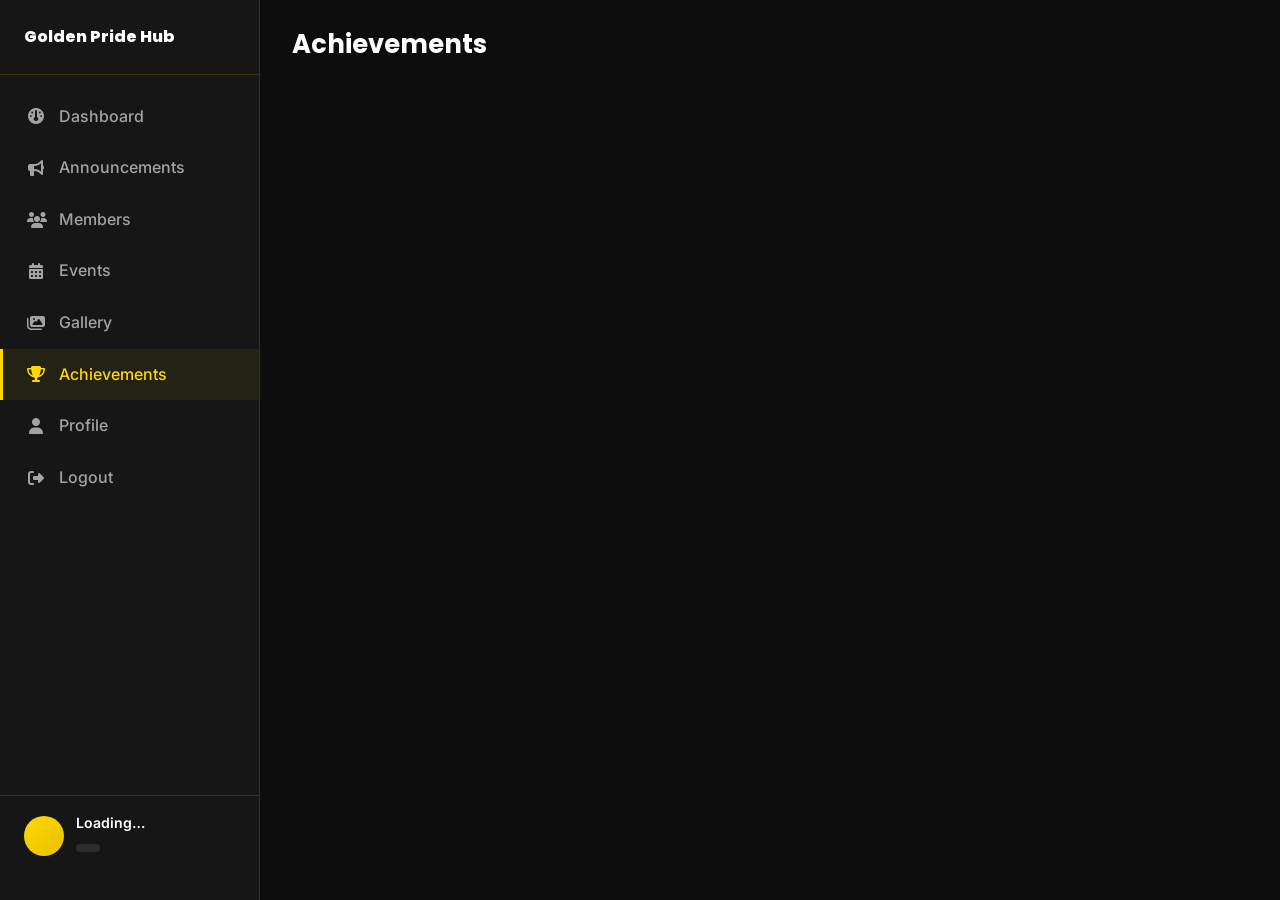
==== achievements.html @ 27e3e10c "Add files via upload" ====
<!DOCTYPE html>
<html lang="en">
<head>
  <meta charset="UTF-8">
  <meta name="viewport" content="width=device-width, initial-scale=1.0">
  <title>Achievements | Golden Pride Hub</title>

  <link rel="icon" href="assets/logo.png">
  <link rel="stylesheet" href="css/style.css">
  <link rel="stylesheet" href="css/dashboard.css">
  <link rel="stylesheet" href="css/responsive.css">
  <link rel="stylesheet" href="https://cdnjs.cloudflare.com/ajax/libs/font-awesome/6.5.1/css/all.min.css">
</head>
<body data-auth="required">

  <div id="loading-screen"><div class="spinner"></div></div>

  <div class="app-layout">
    <aside class="sidebar">
      <div class="sidebar-brand">
        <img src="assets/logo.png" alt="logo" onerror="this.style.display='none'">
        <span>Golden Pride Hub</span>
      </div>
      <nav class="sidebar-nav">
        <a href="dashboard.html"><i class="fa-solid fa-gauge"></i> Dashboard</a>
        <a href="announcements.html"><i class="fa-solid fa-bullhorn"></i> Announcements</a>
        <a href="members.html"><i class="fa-solid fa-users"></i> Members</a>
        <a href="events.html"><i class="fa-solid fa-calendar-days"></i> Events</a>
        <a href="gallery.html"><i class="fa-solid fa-images"></i> Gallery</a>
        <a href="achievements.html" class="active"><i class="fa-solid fa-trophy"></i> Achievements</a>
        <a href="profile.html"><i class="fa-solid fa-user"></i> Profile</a>
        <a href="admin.html" class="admin-only" style="display:none;"><i class="fa-solid fa-user-shield"></i> Admin Panel</a>
        <a href="#" id="logout-btn"><i class="fa-solid fa-right-from-bracket"></i> Logout</a>
      </nav>
      <div class="sidebar-user">
        <div class="avatar-circle user-avatar-initials"></div>
        <div class="sidebar-user-info">
          <span class="user-fullname">Loading…</span>
          <span class="user-role-badge badge-member"></span>
        </div>
      </div>
    </aside>

    <main class="main-content">
      <div class="topbar">
        <button class="sidebar-toggle" aria-label="Toggle sidebar"><i class="fa-solid fa-bars"></i></button>
        <h1>Achievements</h1>
      </div>

      <div id="achievements-grid" class="grid grid-3"></div>
    </main>
  </div>

  <button id="scroll-top" aria-label="Scroll to top"><i class="fa-solid fa-arrow-up"></i></button>

  <script src="https://www.gstatic.com/firebasejs/10.12.2/firebase-app-compat.js"></script>
  <script src="https://www.gstatic.com/firebasejs/10.12.2/firebase-auth-compat.js"></script>
  <script src="https://www.gstatic.com/firebasejs/10.12.2/firebase-firestore-compat.js"></script>

  <script src="js/firebase-config.js"></script>
  <script src="js/app.js"></script>
  <script src="js/auth.js"></script>
  <script src="js/dashboard.js"></script>
</body>
</html>
---- css/style.css ----
/* ============================================================
   style.css — Golden Pride Hub
   Core design system: variables, resets, typography, buttons,
   glassmorphism, cards, animations, shared components.
   ============================================================ */

/* ---------- Fonts ---------- */
@import url("https://fonts.googleapis.com/css2?family=Poppins:wght@400;500;600;700;800&family=Inter:wght@400;500;600&display=swap");

/* ---------- Variables ---------- */
:root {
  --color-black: #0d0d0d;
  --color-black-soft: #161616;
  --color-black-elevated: #1c1c1c;
  --color-gold: #ffd700;
  --color-gold-soft: #e6c200;
  --color-white: #ffffff;
  --color-gray: #a3a3a3;
  --color-border: rgba(255, 215, 0, 0.15);

  --font-heading: "Poppins", sans-serif;
  --font-body: "Inter", sans-serif;

  --radius-sm: 8px;
  --radius-md: 14px;
  --radius-lg: 22px;

  --shadow-gold: 0 8px 24px rgba(255, 215, 0, 0.12);
  --transition: 0.25s ease;
}

/* ---------- Reset ---------- */
* {
  margin: 0;
  padding: 0;
  box-sizing: border-box;
}

html {
  scroll-behavior: smooth;
}

body {
  font-family: var(--font-body);
  background: var(--color-black);
  color: var(--color-white);
  line-height: 1.6;
  overflow-x: hidden;
}

h1, h2, h3, h4, h5, h6 {
  font-family: var(--font-heading);
  font-weight: 700;
  line-height: 1.25;
}

a {
  text-decoration: none;
  color: inherit;
}

ul {
  list-style: none;
}

img {
  max-width: 100%;
  display: block;
}

button {
  font-family: var(--font-body);
  cursor: pointer;
  border: none;
  background: none;
}

input, textarea, select {
  font-family: var(--font-body);
}

.container {
  width: 100%;
  max-width: 1200px;
  margin: 0 auto;
  padding: 0 24px;
}

/* ---------- Loading Screen ---------- */
#loading-screen {
  position: fixed;
  inset: 0;
  background: var(--color-black);
  display: flex;
  align-items: center;
  justify-content: center;
  z-index: 9999;
  transition: opacity 0.4s ease;
}
#loading-screen.hide {
  opacity: 0;
}
.spinner {
  width: 48px;
  height: 48px;
  border: 3px solid rgba(255, 215, 0, 0.2);
  border-top-color: var(--color-gold);
  border-radius: 50%;
  animation: spin 0.8s linear infinite;
}
@keyframes spin {
  to { transform: rotate(360deg); }
}

/* ---------- Glassmorphism ---------- */
.glass {
  background: rgba(28, 28, 28, 0.6);
  backdrop-filter: blur(16px);
  -webkit-backdrop-filter: blur(16px);
  border: 1px solid var(--color-border);
  border-radius: var(--radius-md);
}

/* ---------- Buttons ---------- */
.btn {
  display: inline-flex;
  align-items: center;
  justify-content: center;
  gap: 8px;
  padding: 13px 28px;
  border-radius: var(--radius-sm);
  font-weight: 600;
  font-size: 0.95rem;
  transition: transform var(--transition), box-shadow var(--transition), background var(--transition);
  position: relative;
  overflow: hidden;
}
.btn-primary {
  background: linear-gradient(135deg, var(--color-gold), var(--color-gold-soft));
  color: var(--color-black);
}
.btn-primary:hover {
  transform: translateY(-2px);
  box-shadow: var(--shadow-gold);
}
.btn-outline {
  background: transparent;
  border: 1.5px solid var(--color-gold);
  color: var(--color-gold);
}
.btn-outline:hover {
  background: rgba(255, 215, 0, 0.08);
  transform: translateY(-2px);
}
.btn-block {
  width: 100%;
}
.btn:disabled {
  opacity: 0.6;
  cursor: not-allowed;
  transform: none !important;
}
.btn-loading::after {
  content: "";
  width: 16px;
  height: 16px;
  border: 2px solid rgba(0,0,0,0.3);
  border-top-color: var(--color-black);
  border-radius: 50%;
  animation: spin 0.7s linear infinite;
  margin-left: 6px;
}

/* Ripple effect */
.btn::before {
  content: "";
  position: absolute;
  width: 0; height: 0;
  border-radius: 50%;
  background: rgba(255,255,255,0.4);
  transform: translate(-50%, -50%);
  top: 50%; left: 50%;
  transition: width 0.4s ease, height 0.4s ease;
}
.btn:active::before {
  width: 220px;
  height: 220px;
}

.btn-icon {
  width: 36px;
  height: 36px;
  border-radius: 50%;
  display: inline-flex;
  align-items: center;
  justify-content: center;
  color: var(--color-gold);
  background: rgba(255, 215, 0, 0.08);
  transition: background var(--transition), transform var(--transition);
}
.btn-icon:hover {
  background: rgba(255, 215, 0, 0.18);
  transform: scale(1.08);
}

/* ---------- Section Headings ---------- */
.section-title {
  font-size: clamp(1.6rem, 3vw, 2.4rem);
  margin-bottom: 8px;
}
.section-subtitle {
  color: var(--color-gray);
  margin-bottom: 32px;
}
.text-gold { color: var(--color-gold); }

/* ---------- Cards ---------- */
.card {
  padding: 24px;
  transition: transform var(--transition), box-shadow var(--transition);
}
.card:hover {
  transform: translateY(-4px);
  box-shadow: var(--shadow-gold);
}

/* ---------- Toasts ---------- */
#toast-container {
  position: fixed;
  bottom: 24px;
  right: 24px;
  z-index: 10000;
  display: flex;
  flex-direction: column;
  gap: 10px;
}
.toast {
  display: flex;
  align-items: center;
  gap: 10px;
  padding: 14px 18px;
  border-radius: var(--radius-sm);
  background: var(--color-black-elevated);
  border: 1px solid var(--color-border);
  color: var(--color-white);
  transform: translateX(120%);
  opacity: 0;
  transition: transform 0.3s ease, opacity 0.3s ease;
  min-width: 260px;
  box-shadow: 0 6px 20px rgba(0,0,0,0.4);
}
.toast.show {
  transform: translateX(0);
  opacity: 1;
}
.toast-success i { color: #4ade80; }
.toast-error i { color: #f87171; }
.toast-warning i { color: var(--color-gold); }
.toast-info i { color: #60a5fa; }

/* ---------- Confirmation Dialog ---------- */
.confirm-overlay {
  position: fixed;
  inset: 0;
  background: rgba(0,0,0,0.6);
  display: flex;
  align-items: center;
  justify-content: center;
  z-index: 10001;
  opacity: 0;
  transition: opacity 0.25s ease;
}
.confirm-overlay.show { opacity: 1; }
.confirm-box {
  padding: 28px;
  max-width: 360px;
  text-align: center;
}
.confirm-box p {
  margin-bottom: 20px;
  font-size: 1.05rem;
}
.confirm-actions {
  display: flex;
  gap: 12px;
  justify-content: center;
}

/* ---------- Scroll To Top ---------- */
#scroll-top {
  position: fixed;
  bottom: 24px;
  left: 24px;
  width: 44px;
  height: 44px;
  border-radius: 50%;
  background: var(--color-gold);
  color: var(--color-black);
  display: flex;
  align-items: center;
  justify-content: center;
  opacity: 0;
  pointer-events: none;
  transform: translateY(20px);
  transition: all var(--transition);
  z-index: 999;
}
#scroll-top.visible {
  opacity: 1;
  pointer-events: auto;
  transform: translateY(0);
}

/* ---------- Empty States ---------- */
.empty-state {
  text-align: center;
  color: var(--color-gray);
  padding: 40px 0;
  grid-column: 1 / -1;
}

/* ---------- Animations ---------- */
.fade-in {
  animation: fadeIn 0.5s ease both;
}
@keyframes fadeIn {
  from { opacity: 0; transform: translateY(12px); }
  to { opacity: 1; transform: translateY(0); }
}
.slide-in {
  animation: slideIn 0.5s ease both;
}
@keyframes slideIn {
  from { opacity: 0; transform: translateX(-24px); }
  to { opacity: 1; transform: translateX(0); }
}

/* ---------- Navbar (public pages) ---------- */
.navbar {
  position: sticky;
  top: 0;
  z-index: 500;
  display: flex;
  align-items: center;
  justify-content: space-between;
  padding: 16px 24px;
  background: rgba(13,13,13,0.85);
  backdrop-filter: blur(12px);
  border-bottom: 1px solid var(--color-border);
}
.navbar-logo {
  display: flex;
  align-items: center;
  gap: 10px;
  font-family: var(--font-heading);
  font-weight: 800;
  font-size: 1.2rem;
}
.navbar-logo img { width: 36px; height: 36px; }
.nav-menu {
  display: flex;
  align-items: center;
  gap: 28px;
}
.nav-menu a {
  font-weight: 500;
  color: var(--color-white);
  transition: color var(--transition);
  position: relative;
}
.nav-menu a:hover, .nav-menu a.active {
  color: var(--color-gold);
}
.nav-actions {
  display: flex;
  gap: 12px;
}
.nav-toggle {
  display: none;
  flex-direction: column;
  gap: 5px;
  width: 28px;
}
.nav-toggle span {
  height: 2px;
  background: var(--color-gold);
  transition: var(--transition);
}

/* ---------- Hero ---------- */
.hero {
  min-height: 90vh;
  display: flex;
  align-items: center;
  justify-content: center;
  text-align: center;
  padding: 60px 24px;
  background:
    radial-gradient(circle at 20% 20%, rgba(255,215,0,0.08), transparent 40%),
    radial-gradient(circle at 80% 70%, rgba(255,215,0,0.06), transparent 40%),
    var(--color-black);
  position: relative;
}
.hero-content { max-width: 720px; }
.hero-eyebrow {
  color: var(--color-gold);
  text-transform: uppercase;
  letter-spacing: 2px;
  font-size: 0.8rem;
  font-weight: 600;
  margin-bottom: 16px;
}
.hero h1 {
  font-size: clamp(2.2rem, 5vw, 3.6rem);
  margin-bottom: 18px;
}
.hero p {
  color: var(--color-gray);
  font-size: 1.1rem;
  margin-bottom: 32px;
}
.hero-actions {
  display: flex;
  gap: 16px;
  justify-content: center;
  flex-wrap: wrap;
}

/* ---------- About Section ---------- */
.about-section {
  padding: 80px 0;
}
.about-grid {
  display: grid;
  grid-template-columns: 1fr 1fr;
  gap: 48px;
  align-items: center;
}

/* ---------- Footer ---------- */
.site-footer {
  padding: 40px 24px;
  text-align: center;
  border-top: 1px solid var(--color-border);
  color: var(--color-gray);
}
.site-footer .footer-logo {
  color: var(--color-gold);
  font-weight: 700;
  margin-bottom: 8px;
}

/* ---------- Avatar ---------- */
.avatar-circle {
  width: 64px;
  height: 64px;
  border-radius: 50%;
  background: linear-gradient(135deg, var(--color-gold), var(--color-gold-soft));
  color: var(--color-black);
  display: flex;
  align-items: center;
  justify-content: center;
  font-weight: 700;
  font-size: 1.1rem;
  margin: 0 auto 12px;
}

/* ---------- Role Badges ---------- */
.role-badge, .user-role-badge {
  display: inline-block;
  padding: 4px 12px;
  border-radius: 20px;
  font-size: 0.75rem;
  font-weight: 600;
  text-transform: capitalize;
}
.badge-admin { background: rgba(255,215,0,0.15); color: var(--color-gold); }
.badge-member { background: rgba(255,255,255,0.1); color: var(--color-white); }

/* ---------- Announcement Cards ---------- */
.announcement-card {
  overflow: hidden;
}
.announcement-card img {
  width: 100%;
  height: 180px;
  object-fit: cover;
}
.announcement-card-body {
  padding: 20px;
}
.announcement-card-body h3 {
  margin-bottom: 8px;
}
.announcement-card-body p {
  color: var(--color-gray);
  margin-bottom: 14px;
  font-size: 0.92rem;
}
.announcement-meta {
  display: flex;
  gap: 16px;
  flex-wrap: wrap;
  font-size: 0.8rem;
  color: var(--color-gold);
}
.announcement-actions {
  display: flex;
  gap: 8px;
  margin-top: 14px;
}

/* ---------- Grids ---------- */
.grid {
  display: grid;
  gap: 24px;
}
.grid-2 { grid-template-columns: repeat(2, 1fr); }
.grid-3 { grid-template-columns: repeat(3, 1fr); }
.grid-4 { grid-template-columns: repeat(4, 1fr); }

/* ---------- Pagination ---------- */
.pagination {
  display: flex;
  justify-content: center;
  gap: 8px;
  margin-top: 32px;
}
.page-btn {
  width: 36px;
  height: 36px;
  border-radius: 8px;
  color: var(--color-white);
  background: var(--color-black-elevated);
  transition: var(--transition);
}
.page-btn.active, .page-btn:hover {
  background: var(--color-gold);
  color: var(--color-black);
}

/* ---------- Search / Filter Bar ---------- */
.toolbar {
  display: flex;
  gap: 16px;
  flex-wrap: wrap;
  margin-bottom: 28px;
}
.search-box {
  flex: 1;
  min-width: 220px;
  position: relative;
}
.search-box input {
  width: 100%;
  padding: 12px 16px 12px 40px;
  border-radius: var(--radius-sm);
  background: var(--color-black-elevated);
  border: 1px solid var(--color-border);
  color: var(--color-white);
}
.search-box i {
  position: absolute;
  left: 14px;
  top: 50%;
  transform: translateY(-50%);
  color: var(--color-gray);
}
.select-filter {
  padding: 12px 16px;
  border-radius: var(--radius-sm);
  background: var(--color-black-elevated);
  border: 1px solid var(--color-border);
  color: var(--color-white);
}

/* ---------- Lightbox ---------- */
.lightbox {
  position: fixed;
  inset: 0;
  background: rgba(0,0,0,0.92);
  display: flex;
  flex-direction: column;
  align-items: center;
  justify-content: center;
  z-index: 10002;
  opacity: 0;
  transition: opacity 0.3s ease;
  padding: 24px;
}
.lightbox.show { opacity: 1; }
.lightbox img { max-height: 80vh; border-radius: var(--radius-md); }
.lightbox-caption { color: var(--color-white); margin-top: 16px; }
.lightbox-close {
  position: absolute;
  top: 24px; right: 32px;
  font-size: 1.6rem;
  color: var(--color-gold);
  cursor: pointer;
}

/* ---------- Gallery Grid ---------- */
.gallery-item {
  border-radius: var(--radius-md);
  overflow: hidden;
  cursor: pointer;
  position: relative;
}
.gallery-item img {
  width: 100%;
  height: 220px;
  object-fit: cover;
  transition: transform 0.4s ease;
}
.gallery-item:hover img { transform: scale(1.06); }
.gallery-item figcaption {
  position: absolute;
  bottom: 0; left: 0; right: 0;
  padding: 10px 12px;
  background: linear-gradient(to top, rgba(0,0,0,0.85), transparent);
  font-size: 0.85rem;
}

/* ---------- Event Cards ---------- */
.event-card {
  display: flex;
  gap: 16px;
  padding: 20px;
  align-items: flex-start;
}
.event-date-badge {
  background: var(--color-gold);
  color: var(--color-black);
  border-radius: var(--radius-sm);
  padding: 10px 14px;
  text-align: center;
  min-width: 64px;
}
.event-date-badge .day { display: block; font-size: 1.3rem; font-weight: 800; }
.event-date-badge .month { display: block; font-size: 0.75rem; text-transform: uppercase; }
.event-location { color: var(--color-gray); font-size: 0.85rem; display: inline-flex; gap: 6px; margin-top: 8px; }

/* ---------- Achievement Cards ---------- */
.achievement-card {
  text-align: center;
  padding: 28px 20px;
}
.achievement-card img {
  width: 72px; height: 72px;
  object-fit: cover;
  border-radius: 50%;
  margin: 0 auto 14px;
}
.achievement-icon {
  font-size: 2.4rem;
  color: var(--color-gold);
  margin-bottom: 14px;
}

/* ---------- Member Card ---------- */
.member-card {
  text-align: center;
  padding: 24px;
}
.member-email {
  color: var(--color-gray);
  font-size: 0.85rem;
  margin-top: 6px;
}
---- css/dashboard.css ----
/* ============================================================
   dashboard.css — Golden Pride Hub
   Layout for dashboard.html, announcements.html, members.html,
   events.html, gallery.html, achievements.html, profile.html
   ============================================================ */

.app-layout {
  display: flex;
  min-height: 100vh;
}

/* ---------- Sidebar ---------- */
.sidebar {
  width: 260px;
  flex-shrink: 0;
  background: var(--color-black-soft);
  border-right: 1px solid var(--color-border);
  padding: 24px 0;
  position: sticky;
  top: 0;
  height: 100vh;
  display: flex;
  flex-direction: column;
  transition: left var(--transition);
  z-index: 600;
}
.sidebar-brand {
  display: flex;
  align-items: center;
  gap: 10px;
  padding: 0 24px 24px;
  border-bottom: 1px solid var(--color-border);
  margin-bottom: 16px;
}
.sidebar-brand img { width: 34px; height: 34px; }
.sidebar-brand span {
  font-family: var(--font-heading);
  font-weight: 800;
}
.sidebar-nav {
  flex: 1;
  overflow-y: auto;
}
.sidebar-nav a {
  display: flex;
  align-items: center;
  gap: 14px;
  padding: 13px 24px;
  color: var(--color-gray);
  font-weight: 500;
  transition: all var(--transition);
  border-left: 3px solid transparent;
}
.sidebar-nav a i { width: 18px; text-align: center; }
.sidebar-nav a:hover, .sidebar-nav a.active {
  color: var(--color-gold);
  background: rgba(255,215,0,0.06);
  border-left-color: var(--color-gold);
}
.sidebar-user {
  padding: 16px 24px;
  border-top: 1px solid var(--color-border);
  display: flex;
  align-items: center;
  gap: 12px;
}
.sidebar-user .avatar-circle {
  width: 40px; height: 40px;
  margin: 0;
  font-size: 0.85rem;
}
.sidebar-user-info { overflow: hidden; }
.sidebar-user-info .user-fullname {
  display: block;
  font-size: 0.88rem;
  font-weight: 600;
  white-space: nowrap;
  overflow: hidden;
  text-overflow: ellipsis;
}

/* ---------- Main Content ---------- */
.main-content {
  flex: 1;
  padding: 28px 32px 60px;
  min-width: 0;
}

.topbar {
  display: flex;
  align-items: center;
  justify-content: space-between;
  margin-bottom: 28px;
  flex-wrap: wrap;
  gap: 16px;
}
.topbar h1 {
  font-size: 1.6rem;
}
.sidebar-toggle {
  display: none;
  color: var(--color-gold);
  font-size: 1.3rem;
}

/* ---------- Dashboard Stat Cards ---------- */
.stats-grid {
  display: grid;
  grid-template-columns: repeat(auto-fit, minmax(200px, 1fr));
  gap: 20px;
  margin-bottom: 36px;
}
.stat-card {
  padding: 22px;
  display: flex;
  align-items: center;
  gap: 16px;
}
.stat-icon {
  width: 52px; height: 52px;
  border-radius: var(--radius-sm);
  background: rgba(255,215,0,0.1);
  color: var(--color-gold);
  display: flex;
  align-items: center;
  justify-content: center;
  font-size: 1.3rem;
}
.stat-value {
  font-size: 1.7rem;
  font-weight: 800;
  font-family: var(--font-heading);
}
.stat-label {
  color: var(--color-gray);
  font-size: 0.85rem;
}

/* ---------- Dashboard Card Links ---------- */
.dashboard-links {
  display: grid;
  grid-template-columns: repeat(auto-fit, minmax(220px, 1fr));
  gap: 20px;
}
.dashboard-link-card {
  padding: 26px;
  text-align: center;
}
.dashboard-link-card i {
  font-size: 1.8rem;
  color: var(--color-gold);
  margin-bottom: 12px;
}

/* ---------- Profile Page ---------- */
.profile-header {
  display: flex;
  align-items: center;
  gap: 20px;
  margin-bottom: 32px;
  flex-wrap: wrap;
}
.profile-photo-wrap {
  position: relative;
  width: 96px; height: 96px;
}
.profile-photo-wrap img {
  width: 96px; height: 96px;
  border-radius: 50%;
  object-fit: cover;
  border: 2px solid var(--color-gold);
  background: var(--color-black-elevated);
}
.profile-photo-edit {
  position: absolute;
  bottom: 0; right: 0;
  width: 28px; height: 28px;
  border-radius: 50%;
  background: var(--color-gold);
  color: var(--color-black);
  display: flex;
  align-items: center;
  justify-content: center;
  cursor: pointer;
  font-size: 0.75rem;
}

@media (max-width: 900px) {
  .sidebar {
    position: fixed;
    left: -280px;
    top: 0;
  }
  .sidebar.open { left: 0; }
  .sidebar-toggle { display: block; }
}
---- css/responsive.css ----
/* ============================================================
   responsive.css — Golden Pride Hub
   Mobile-first breakpoint overrides. Loaded last so it wins.
   ============================================================ */

/* ---------- Tablets ---------- */
@media (max-width: 992px) {
  .grid-4 { grid-template-columns: repeat(2, 1fr); }
  .grid-3 { grid-template-columns: repeat(2, 1fr); }
  .about-grid { grid-template-columns: 1fr; }
}

/* ---------- Mobile Navigation ---------- */
@media (max-width: 768px) {
  .nav-toggle { display: flex; }

  .nav-menu {
    position: fixed;
    top: 68px;
    left: 0;
    right: 0;
    background: var(--color-black-soft);
    flex-direction: column;
    align-items: flex-start;
    padding: 20px 24px;
    gap: 18px;
    transform: translateY(-150%);
    opacity: 0;
    transition: all var(--transition);
    border-bottom: 1px solid var(--color-border);
    z-index: 400;
  }
  .nav-menu.open {
    transform: translateY(0);
    opacity: 1;
  }
  .nav-actions {
    width: 100%;
    flex-direction: column;
  }
  .nav-actions .btn { width: 100%; }

  .grid-2, .grid-3, .grid-4 {
    grid-template-columns: 1fr;
  }

  .hero { min-height: 80vh; padding: 40px 20px; }
  .hero-actions { flex-direction: column; width: 100%; }
  .hero-actions .btn { width: 100%; }

  .main-content { padding: 20px 16px 50px; }
  .topbar { flex-direction: column; align-items: flex-start; }

  .stats-grid { grid-template-columns: repeat(2, 1fr); }

  .auth-box { padding: 28px 22px; }

  #scroll-top { bottom: 16px; left: 16px; }
  #toast-container { right: 16px; left: 16px; bottom: 16px; }
  .toast { min-width: 0; }
}

/* ---------- Small phones ---------- */
@media (max-width: 480px) {
  .stats-grid { grid-template-columns: 1fr; }
  .container { padding: 0 16px; }
  .hero h1 { font-size: 1.9rem; }
  .confirm-box { max-width: 90%; }
}
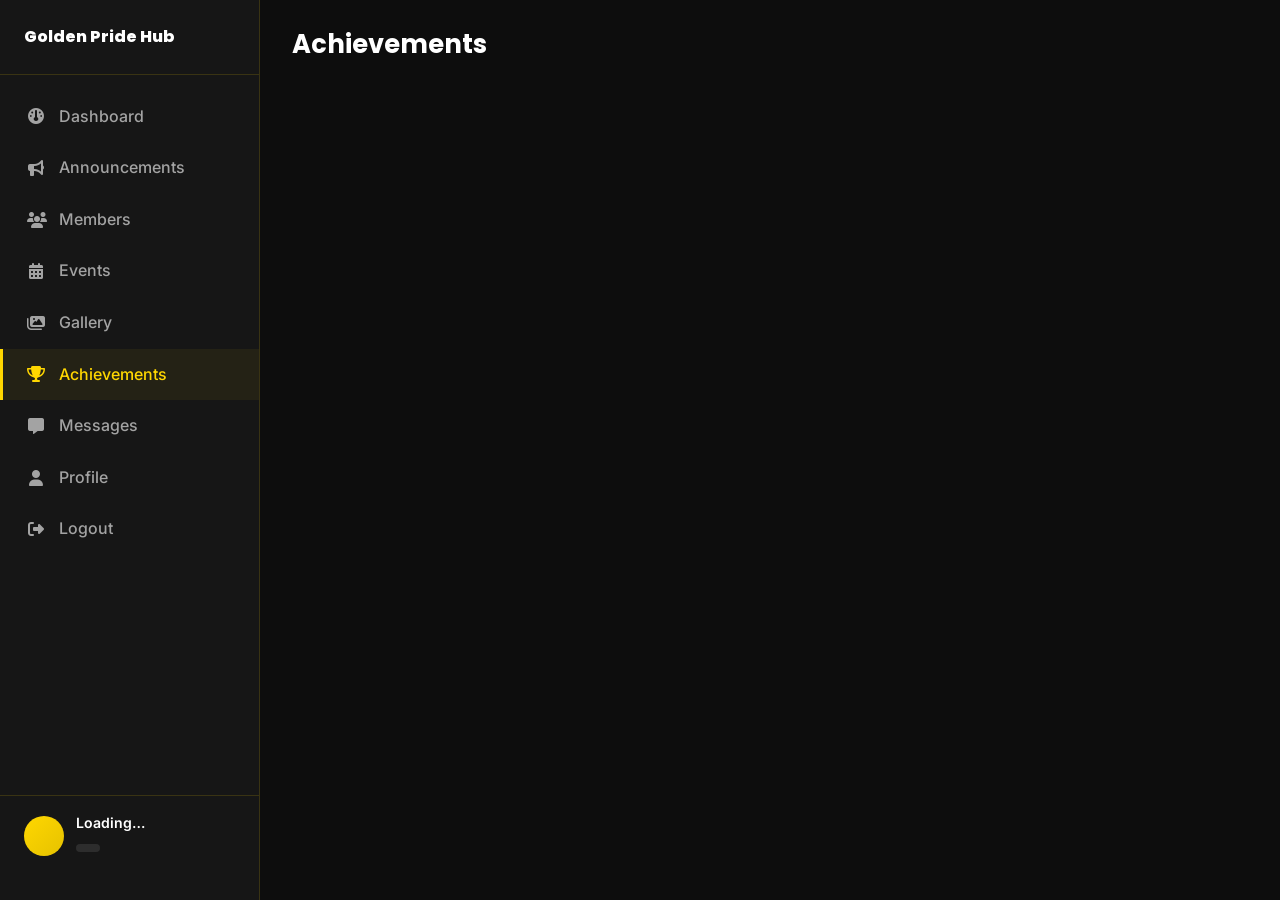
==== commit a0eedd66: "Add files via upload" ====
--- a/achievements.html
+++ b/achievements.html
@@ -28,6 +28,7 @@
         <a href="events.html"><i class="fa-solid fa-calendar-days"></i> Events</a>
         <a href="gallery.html"><i class="fa-solid fa-images"></i> Gallery</a>
         <a href="achievements.html" class="active"><i class="fa-solid fa-trophy"></i> Achievements</a>
+        <a href="messages.html"><i class="fa-solid fa-message"></i> Messages <span id="nav-msg-badge" class="nav-badge" style="display:none;"></span></a>
         <a href="profile.html"><i class="fa-solid fa-user"></i> Profile</a>
         <a href="admin.html" class="admin-only" style="display:none;"><i class="fa-solid fa-user-shield"></i> Admin Panel</a>
         <a href="#" id="logout-btn"><i class="fa-solid fa-right-from-bracket"></i> Logout</a>
@@ -61,5 +62,8 @@
   <script src="js/app.js"></script>
   <script src="js/auth.js"></script>
   <script src="js/dashboard.js"></script>
+  <script src="js/presence.js"></script>
+  <script src="js/notifications.js"></script>
+  <script src="js/messages.js"></script>
 </body>
 </html>
--- a/css/style.css
+++ b/css/style.css
@@ -640,6 +640,31 @@
 .event-date-badge .month { display: block; font-size: 0.75rem; text-transform: uppercase; }
 .event-location { color: var(--color-gray); font-size: 0.85rem; display: inline-flex; gap: 6px; margin-top: 8px; }
 
+.event-rsvp-row {
+  display: flex;
+  align-items: center;
+  justify-content: space-between;
+  gap: 12px;
+  margin-top: 14px;
+}
+.rsvp-count {
+  color: var(--color-gray);
+  font-size: 0.82rem;
+}
+.rsvp-btn {
+  width: auto;
+  padding: 6px 14px;
+  border-radius: 20px;
+  font-size: 0.8rem;
+  border: 1px solid var(--color-gold);
+  color: var(--color-gold);
+  background: transparent;
+}
+.rsvp-btn.rsvp-active {
+  background: var(--color-gold);
+  color: var(--color-black);
+}
+
 /* ---------- Achievement Cards ---------- */
 .achievement-card {
   text-align: center;
@@ -667,3 +692,25 @@
   font-size: 0.85rem;
   margin-top: 6px;
 }
+
+/* ---------- Presence / Online Status ---------- */
+.avatar-circle {
+  position: relative;
+}
+.status-dot {
+  position: absolute;
+  bottom: 2px;
+  right: 2px;
+  width: 14px;
+  height: 14px;
+  border-radius: 50%;
+  border: 2px solid var(--color-black-elevated);
+}
+.status-online { background: #4ade80; }
+.status-offline { background: #6b6b6b; }
+.member-status {
+  font-size: 0.8rem;
+  margin-top: 8px;
+}
+.text-online { color: #4ade80; }
+.text-offline { color: var(--color-gray); }
--- a/css/dashboard.css
+++ b/css/dashboard.css
@@ -103,6 +103,89 @@
   font-size: 1.3rem;
 }
 
+/* ---------- Notification Bell ---------- */
+.notif-bell-wrap {
+  position: relative;
+  margin-left: auto;
+}
+#notif-bell {
+  position: relative;
+  font-size: 1.1rem;
+}
+.notif-badge {
+  position: absolute;
+  top: -2px;
+  right: -2px;
+  min-width: 18px;
+  height: 18px;
+  padding: 0 4px;
+  border-radius: 10px;
+  background: #f87171;
+  color: #fff;
+  font-size: 0.65rem;
+  font-weight: 700;
+  align-items: center;
+  justify-content: center;
+  display: none;
+}
+.notif-dropdown {
+  position: absolute;
+  top: 48px;
+  right: 0;
+  width: 320px;
+  max-height: 400px;
+  overflow: hidden;
+  display: flex;
+  flex-direction: column;
+  opacity: 0;
+  pointer-events: none;
+  transform: translateY(-8px);
+  transition: all 0.2s ease;
+  z-index: 700;
+}
+.notif-dropdown.open {
+  opacity: 1;
+  pointer-events: auto;
+  transform: translateY(0);
+}
+.notif-dropdown-header {
+  display: flex;
+  align-items: center;
+  justify-content: space-between;
+  padding: 14px 16px;
+  border-bottom: 1px solid var(--color-border);
+  font-weight: 600;
+}
+.notif-enable-btn {
+  font-size: 0.72rem;
+  color: var(--color-gold);
+  border: 1px solid var(--color-gold);
+  border-radius: 14px;
+  padding: 4px 10px;
+  display: inline-flex;
+  align-items: center;
+  gap: 4px;
+}
+#notif-list {
+  overflow-y: auto;
+}
+.notif-item {
+  display: flex;
+  flex-direction: column;
+  gap: 3px;
+  padding: 12px 16px;
+  border-bottom: 1px solid rgba(255,255,255,0.05);
+  transition: background var(--transition);
+}
+.notif-item:hover { background: rgba(255,215,0,0.05); }
+.notif-item strong { font-size: 0.88rem; }
+.notif-item span { font-size: 0.78rem; color: var(--color-gray); }
+.notif-item small { font-size: 0.7rem; color: var(--color-gold); }
+
+@media (max-width: 480px) {
+  .notif-dropdown { width: 260px; right: -60px; }
+}
+
 /* ---------- Dashboard Stat Cards ---------- */
 .stats-grid {
   display: grid;
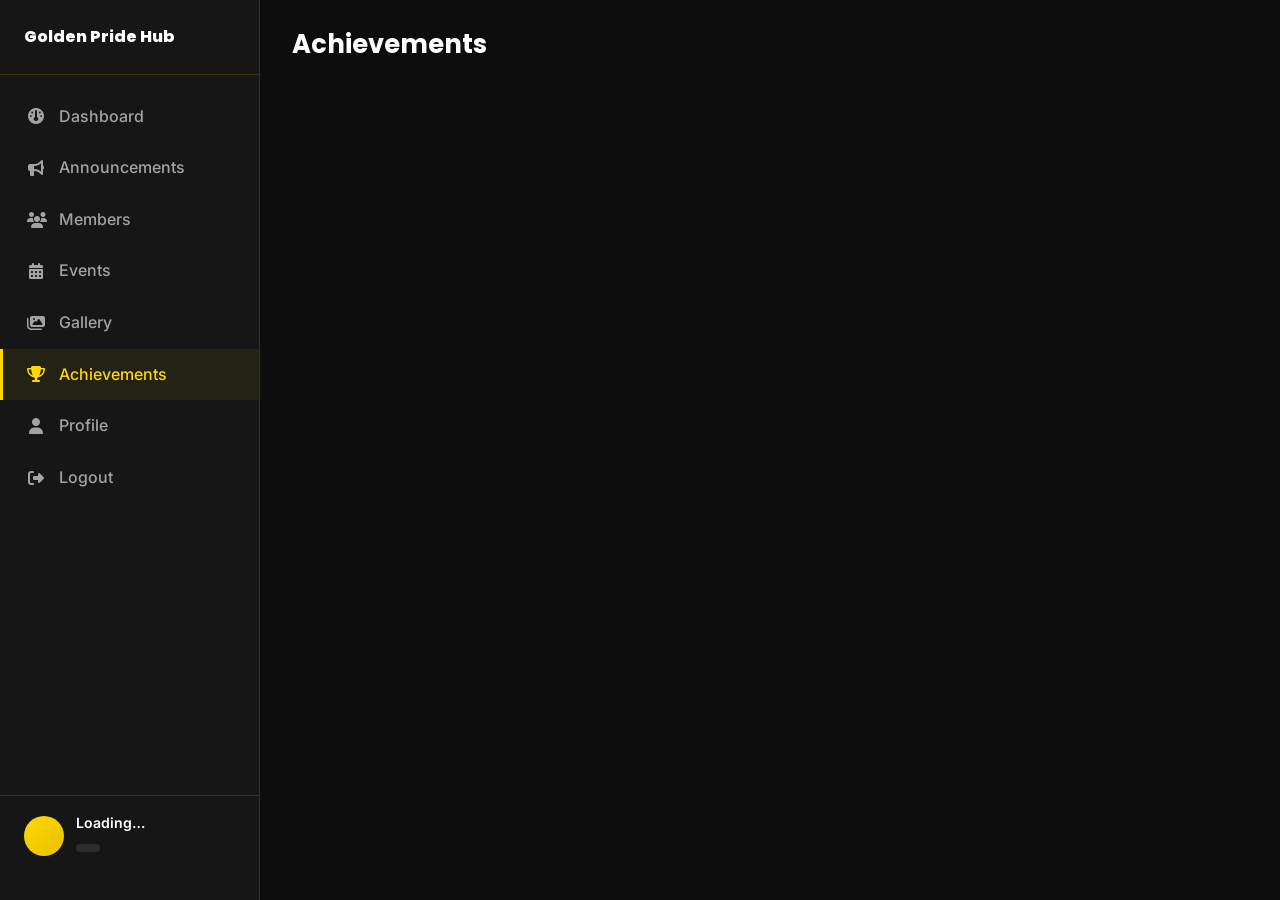
==== commit 36f661fe: "Add files via upload" ====
--- a/achievements.html
+++ b/achievements.html
@@ -24,11 +24,10 @@
       <nav class="sidebar-nav">
         <a href="dashboard.html"><i class="fa-solid fa-gauge"></i> Dashboard</a>
         <a href="announcements.html"><i class="fa-solid fa-bullhorn"></i> Announcements</a>
-        <a href="members.html"><i class="fa-solid fa-users"></i> Members</a>
+        <a href="members.html"><i class="fa-solid fa-users"></i> Members <span id="nav-msg-badge" class="nav-badge" style="display:none;"></span></a>
         <a href="events.html"><i class="fa-solid fa-calendar-days"></i> Events</a>
         <a href="gallery.html"><i class="fa-solid fa-images"></i> Gallery</a>
         <a href="achievements.html" class="active"><i class="fa-solid fa-trophy"></i> Achievements</a>
-        <a href="messages.html"><i class="fa-solid fa-message"></i> Messages <span id="nav-msg-badge" class="nav-badge" style="display:none;"></span></a>
         <a href="profile.html"><i class="fa-solid fa-user"></i> Profile</a>
         <a href="admin.html" class="admin-only" style="display:none;"><i class="fa-solid fa-user-shield"></i> Admin Panel</a>
         <a href="#" id="logout-btn"><i class="fa-solid fa-right-from-bracket"></i> Logout</a>
--- a/css/style.css
+++ b/css/style.css
@@ -510,6 +510,100 @@
   margin-top: 14px;
 }
 
+/* ---------- Social: Likes & Comments ---------- */
+.social-row {
+  display: flex;
+  gap: 10px;
+  margin-top: 14px;
+  padding-top: 14px;
+  border-top: 1px solid var(--color-border);
+}
+.social-btn {
+  display: flex;
+  align-items: center;
+  gap: 6px;
+  color: var(--color-gray);
+  font-size: 0.85rem;
+  padding: 6px 10px;
+  border-radius: 8px;
+  transition: all var(--transition);
+}
+.social-btn:hover {
+  background: rgba(255, 215, 0, 0.08);
+  color: var(--color-gold);
+}
+.social-btn.liked {
+  color: #f87171;
+}
+.social-btn.liked i {
+  color: #f87171;
+}
+.comment-thread {
+  margin-top: 12px;
+  padding-top: 12px;
+  border-top: 1px solid var(--color-border);
+}
+.comment-list {
+  max-height: 220px;
+  overflow-y: auto;
+  display: flex;
+  flex-direction: column;
+  gap: 10px;
+  margin-bottom: 12px;
+}
+.comment-item {
+  display: flex;
+  gap: 10px;
+}
+.avatar-circle.small {
+  width: 30px;
+  height: 30px;
+  font-size: 0.7rem;
+  flex-shrink: 0;
+}
+.comment-body {
+  background: rgba(255, 255, 255, 0.04);
+  border-radius: 10px;
+  padding: 8px 12px;
+  flex: 1;
+}
+.comment-body strong {
+  font-size: 0.78rem;
+  color: var(--color-gold);
+  display: block;
+  margin-bottom: 2px;
+}
+.comment-body p {
+  font-size: 0.85rem;
+  margin: 0;
+  color: var(--color-white);
+}
+.comment-form {
+  display: flex;
+  gap: 8px;
+}
+.comment-form input {
+  flex: 1;
+  background: rgba(255, 255, 255, 0.05);
+  border: 1px solid var(--color-border);
+  border-radius: 20px;
+  padding: 8px 16px;
+  color: var(--color-white);
+  font-size: 0.85rem;
+}
+.comment-form button {
+  width: 38px;
+  height: 38px;
+  border-radius: 50%;
+  background: var(--color-gold);
+  color: #000;
+  flex-shrink: 0;
+}
+.empty-state.small {
+  padding: 10px 0;
+  font-size: 0.8rem;
+}
+
 /* ---------- Grids ---------- */
 .grid {
   display: grid;
@@ -714,3 +808,126 @@
 }
 .text-online { color: #4ade80; }
 .text-offline { color: var(--color-gray); }
+
+.member-card .btn-sm {
+  margin-top: 12px;
+  display: inline-flex;
+}
+.btn-sm {
+  padding: 6px 14px;
+  font-size: 0.8rem;
+}
+
+/* ---------- Sidebar Nav Badge (unread messages) ---------- */
+.nav-badge {
+  display: inline-flex;
+  align-items: center;
+  justify-content: center;
+  min-width: 18px;
+  height: 18px;
+  padding: 0 5px;
+  margin-left: 6px;
+  border-radius: 10px;
+  background: #f87171;
+  color: #fff;
+  font-size: 0.65rem;
+  font-weight: 700;
+}
+
+/* ---------- Community Poll ---------- */
+.poll-card {
+  padding: 24px;
+  margin-bottom: 36px;
+}
+.poll-card h3 {
+  font-size: 1.05rem;
+  margin-bottom: 12px;
+  display: flex;
+  align-items: center;
+  gap: 8px;
+}
+.poll-question {
+  font-size: 1rem;
+  margin-bottom: 16px;
+  color: var(--color-white);
+}
+.poll-options {
+  display: flex;
+  flex-direction: column;
+  gap: 10px;
+}
+.poll-option-btn {
+  position: relative;
+  display: flex;
+  align-items: center;
+  justify-content: space-between;
+  padding: 12px 16px;
+  border: 1px solid var(--color-border);
+  border-radius: 10px;
+  overflow: hidden;
+  text-align: left;
+  transition: border-color var(--transition);
+}
+.poll-option-btn:hover { border-color: var(--color-gold); }
+.poll-option-btn.voted { border-color: var(--color-gold); }
+.poll-option-fill {
+  position: absolute;
+  left: 0; top: 0; bottom: 0;
+  background: rgba(255, 215, 0, 0.12);
+  transition: width 0.4s ease;
+  z-index: 0;
+}
+.poll-option-label {
+  position: relative;
+  z-index: 1;
+  display: flex;
+  align-items: center;
+  gap: 8px;
+  font-size: 0.88rem;
+}
+.poll-option-btn.voted .poll-option-label i { color: var(--color-gold); }
+.poll-option-pct {
+  position: relative;
+  z-index: 1;
+  font-size: 0.8rem;
+  color: var(--color-gold);
+  font-weight: 600;
+}
+.poll-total {
+  display: block;
+  margin-top: 12px;
+  font-size: 0.78rem;
+  color: var(--color-gray);
+}
+
+/* ---------- Birthday Banner ---------- */
+.birthday-banner {
+  display: flex;
+  align-items: center;
+  gap: 16px;
+  padding: 20px 24px;
+  margin-bottom: 28px;
+  background: linear-gradient(135deg, rgba(255,215,0,0.12), rgba(255,215,0,0.03));
+  border: 1px solid var(--color-gold);
+}
+.birthday-emoji {
+  font-size: 2.2rem;
+  flex-shrink: 0;
+}
+.birthday-banner strong {
+  display: block;
+  color: var(--color-gold);
+  font-size: 1.05rem;
+  margin-bottom: 4px;
+}
+.birthday-banner p {
+  font-size: 0.85rem;
+  color: var(--color-gray);
+  margin: 0;
+}
+
+#poll-options-wrap {
+  display: flex;
+  flex-direction: column;
+  gap: 8px;
+}
--- a/css/dashboard.css
+++ b/css/dashboard.css
@@ -268,6 +268,160 @@
   font-size: 0.75rem;
 }
 
+/* ---------- Direct Messages (chat app) ---------- */
+.chat-app {
+  display: flex;
+  height: calc(100vh - 160px);
+  min-height: 480px;
+  overflow: hidden;
+  padding: 0;
+}
+.chat-list-pane {
+  width: 300px;
+  flex-shrink: 0;
+  border-right: 1px solid var(--color-border);
+  display: flex;
+  flex-direction: column;
+  overflow: hidden;
+}
+.chat-list-header {
+  padding: 16px;
+  border-bottom: 1px solid var(--color-border);
+}
+.chat-member-results {
+  display: none;
+  max-height: 240px;
+  overflow-y: auto;
+  border-bottom: 1px solid var(--color-border);
+}
+.chat-list {
+  flex: 1;
+  overflow-y: auto;
+}
+.chat-list-item {
+  display: flex;
+  align-items: center;
+  gap: 12px;
+  padding: 14px 16px;
+  cursor: pointer;
+  transition: background var(--transition);
+  position: relative;
+}
+.chat-list-item:hover, .chat-list-item.active {
+  background: rgba(255, 215, 0, 0.07);
+}
+.chat-list-item-info {
+  display: flex;
+  flex-direction: column;
+  overflow: hidden;
+}
+.chat-list-item-info strong {
+  font-size: 0.9rem;
+}
+.chat-list-item-info span {
+  font-size: 0.78rem;
+  color: var(--color-gray);
+  white-space: nowrap;
+  overflow: hidden;
+  text-overflow: ellipsis;
+}
+.chat-unread-badge {
+  margin-left: auto;
+  background: var(--color-gold);
+  color: #000;
+  font-size: 0.7rem;
+  font-weight: 700;
+  min-width: 20px;
+  height: 20px;
+  border-radius: 10px;
+  display: flex;
+  align-items: center;
+  justify-content: center;
+  padding: 0 6px;
+}
+
+.chat-pane {
+  flex: 1;
+  display: flex;
+  flex-direction: column;
+  overflow: hidden;
+}
+.chat-empty-state {
+  flex: 1;
+  display: flex;
+  flex-direction: column;
+  align-items: center;
+  justify-content: center;
+  color: var(--color-gray);
+  gap: 10px;
+}
+.chat-empty-state i { font-size: 2.4rem; opacity: 0.5; }
+
+.chat-active {
+  flex: 1;
+  display: flex;
+  flex-direction: column;
+  overflow: hidden;
+}
+.chat-header {
+  display: flex;
+  align-items: center;
+  gap: 12px;
+  padding: 14px 20px;
+  border-bottom: 1px solid var(--color-border);
+}
+.chat-header strong { display: block; font-size: 0.95rem; }
+.chat-partner-status { font-size: 0.75rem; color: var(--color-gray); }
+.chat-back-btn {
+  display: none;
+  color: var(--color-gold);
+  font-size: 1.1rem;
+}
+.chat-messages {
+  flex: 1;
+  overflow-y: auto;
+  padding: 20px;
+  display: flex;
+  flex-direction: column;
+  gap: 8px;
+}
+.chat-bubble-row { display: flex; }
+.chat-bubble-row.mine { justify-content: flex-end; }
+.chat-bubble {
+  max-width: 70%;
+  padding: 10px 14px;
+  border-radius: 16px;
+  background: rgba(255, 255, 255, 0.06);
+  font-size: 0.88rem;
+  word-break: break-word;
+}
+.chat-bubble-row.mine .chat-bubble {
+  background: var(--color-gold);
+  color: #000;
+}
+.chat-input-row {
+  display: flex;
+  gap: 10px;
+  padding: 14px 20px;
+  border-top: 1px solid var(--color-border);
+}
+.chat-input-row input {
+  flex: 1;
+  background: rgba(255, 255, 255, 0.05);
+  border: 1px solid var(--color-border);
+  border-radius: 22px;
+  padding: 10px 18px;
+  color: var(--color-white);
+}
+.chat-input-row button {
+  width: 42px;
+  height: 42px;
+  border-radius: 50%;
+  background: var(--color-gold);
+  color: #000;
+  flex-shrink: 0;
+}
+
 @media (max-width: 900px) {
   .sidebar {
     position: fixed;
@@ -276,4 +430,17 @@
   }
   .sidebar.open { left: 0; }
   .sidebar-toggle { display: block; }
-}
+
+  .chat-app { height: calc(100vh - 140px); position: relative; }
+  .chat-list-pane { width: 100%; border-right: none; }
+  .chat-pane {
+    position: absolute;
+    inset: 0;
+    background: var(--color-black-elevated);
+    transform: translateX(100%);
+    transition: transform 0.25s ease;
+  }
+  .chat-mobile-open .chat-list-pane { display: none; }
+  .chat-mobile-open .chat-pane { transform: translateX(0); }
+  .chat-back-btn { display: block; }
+}
